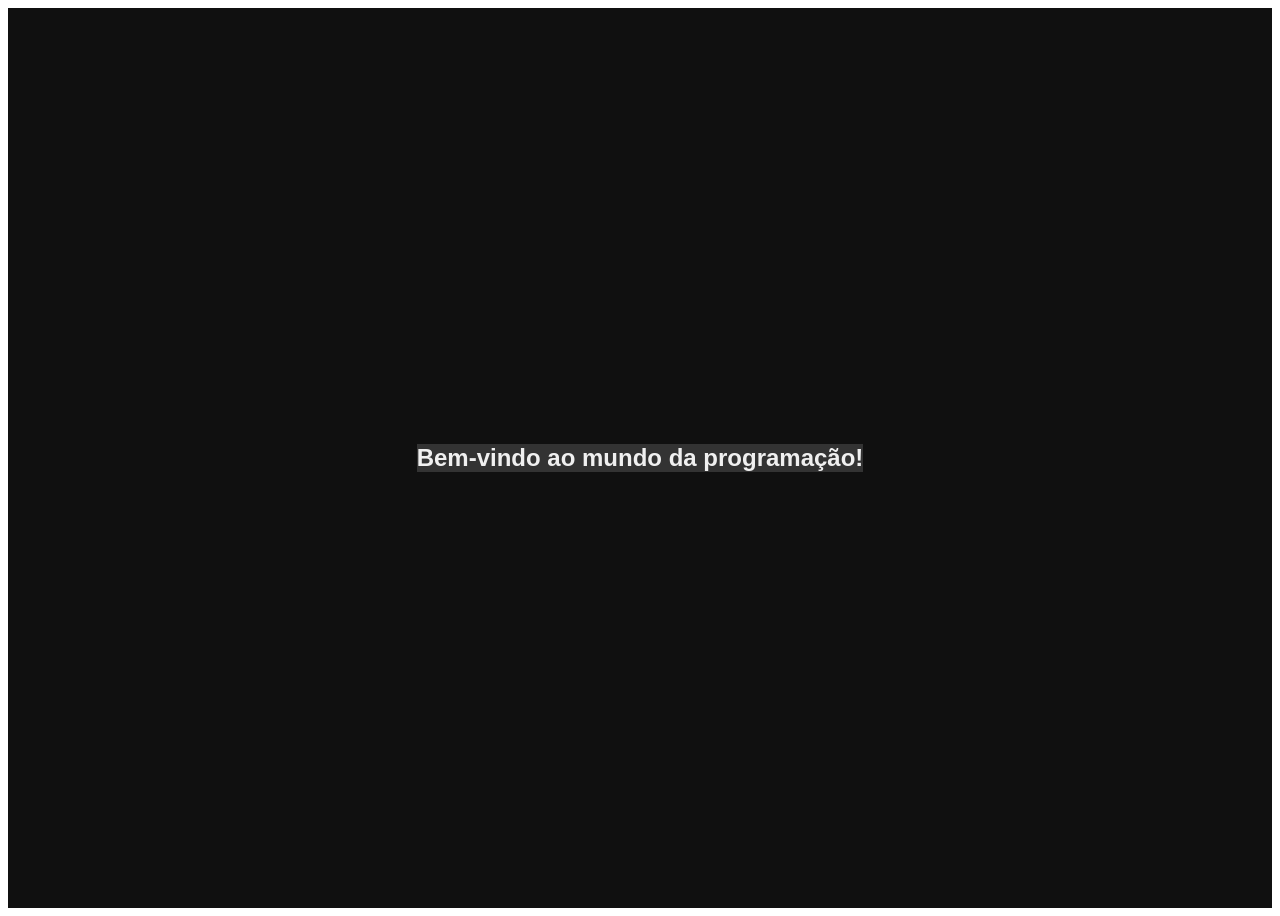
==== tarefa-01/index.html @ 81261e85 "Initial commit" ====
<!DOCTYPE html>
<html lang="en">

<head>
    <meta charset="UTF-8">
    <meta name="viewport" content="width=device-width, initial-scale=1.0">
    <link rel="stylesheet" href="style.css">
    <title>Bem-vindo ao mundo da programação!</title>
</head>

<body>
    <div class="container">
        <h1>Bem-vindo ao mundo da programação!</h1>
    </div>

</body>

</html>
---- tarefa-01/style.css ----
h1 {
    font-size: 24px;
    font-family: Arial, sans-serif;
    color: #f0f0f0;
    text-align: center;
    background-color: #333;
   
}
.container {
    background-color: #101010;
    padding: auto 0;
    margin: auto;
    display: flex;
    justify-content: center;
    align-items: center;
    height: 100vh;
   
}
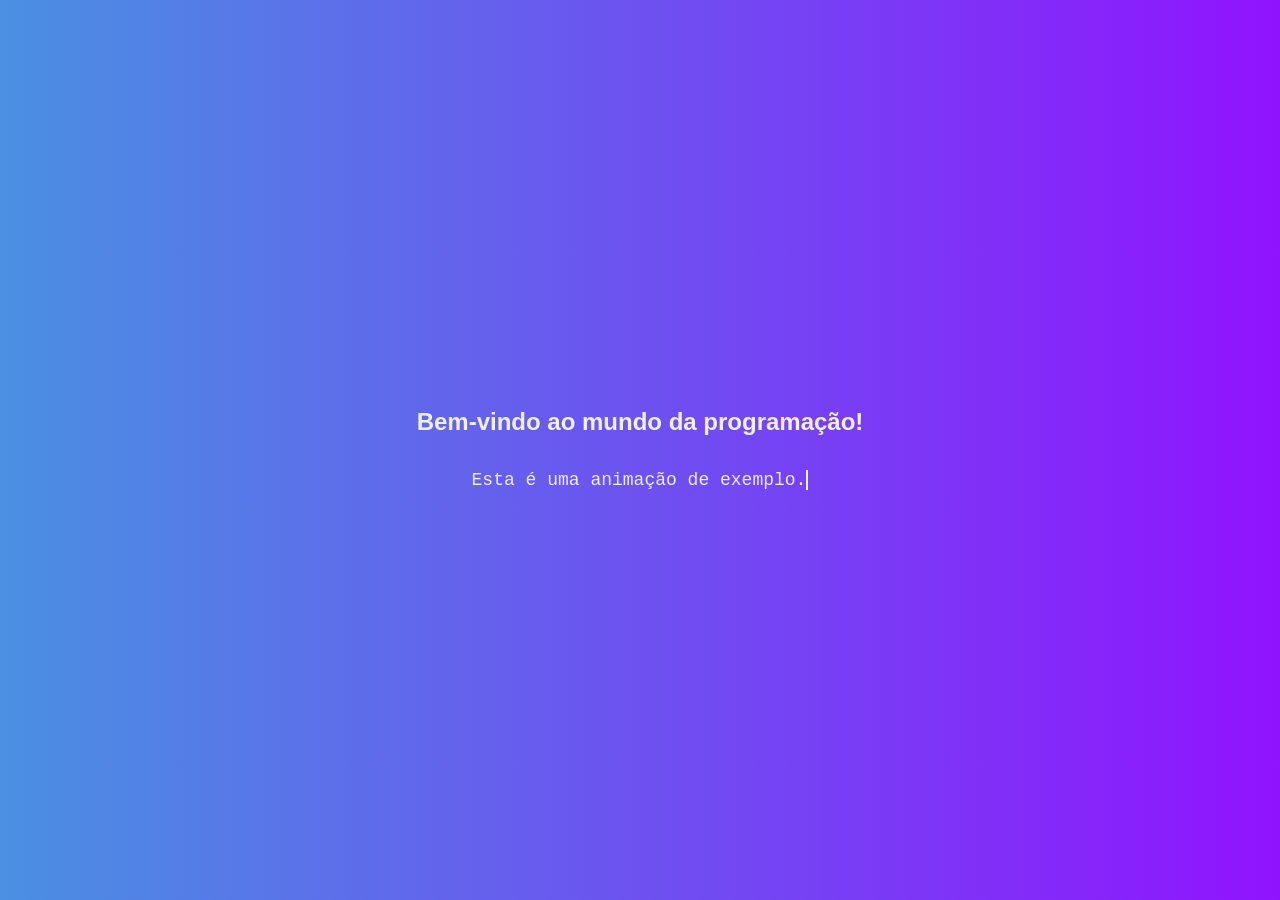
==== commit 0771db44: "feat: adiciona animacao typewriter na tarefa 01" ====
--- a/tarefa-01/index.html
+++ b/tarefa-01/index.html
@@ -1,18 +1,19 @@
-<!DOCTYPE html>
+<!doctype html>
 <html lang="en">
+  <head>
+    <meta charset="UTF-8" />
+    <meta name="viewport" content="width=device-width, initial-scale=1.0" />
+    <link rel="stylesheet" href="style.css" />
+    <title>Bem-vindo ao mundo da programação!</title>
+  </head>
 
-<head>
-    <meta charset="UTF-8">
-    <meta name="viewport" content="width=device-width, initial-scale=1.0">
-    <link rel="stylesheet" href="style.css">
-    <title>Bem-vindo ao mundo da programação!</title>
-</head>
+  <body>
+    <div class="container">
+      <h1>Bem-vindo ao mundo da programação!</h1>
 
-<body>
-    <div class="container">
-        <h1>Bem-vindo ao mundo da programação!</h1>
+      <div class="typewriter-container">
+        <p class="typewriter">Esta é uma animação de exemplo.</p>
+      </div>
     </div>
-
-</body>
-
-</html>+  </body>
+</html>
--- a/tarefa-01/style.css
+++ b/tarefa-01/style.css
@@ -1,18 +1,49 @@
+html,
+body {
+  background: linear-gradient(to right, #4a90e2, #9013fe);
+  color: #f0f0f0;
+  font-family: Arial, sans-serif;
+  margin: 0;
+  padding: 0;
+}
+
 h1 {
-    font-size: 24px;
-    font-family: Arial, sans-serif;
-    color: #f0f0f0;
-    text-align: center;
-    background-color: #333;
-   
+  font-size: 24px;
+  text-align: center;
 }
+
 .container {
-    background-color: #101010;
-    padding: auto 0;
-    margin: auto;
-    display: flex;
-    justify-content: center;
-    align-items: center;
-    height: 100vh;
-   
-}+  padding: auto 0;
+  margin: auto;
+  display: flex;
+  flex-direction: column;
+  justify-content: center;
+  align-items: center;
+  height: 100vh;
+}
+
+.typewriter {
+  font-family: "Courier New", Courier, monospace;
+  font-size: 18px;
+  white-space: nowrap;
+  overflow: hidden;
+  border-right: 2px solid #f0f0f0;
+  animation:
+    typing 4s steps(40, end),
+    blink-caret 0.75s step-end infinite;
+}
+
+@keyframes typing {
+  from {
+    width: 0;
+  }
+  to {
+    width: 30ch;
+  }
+}
+
+@keyframes blink-caret {
+  50% {
+    border-color: transparent;
+  }
+}
